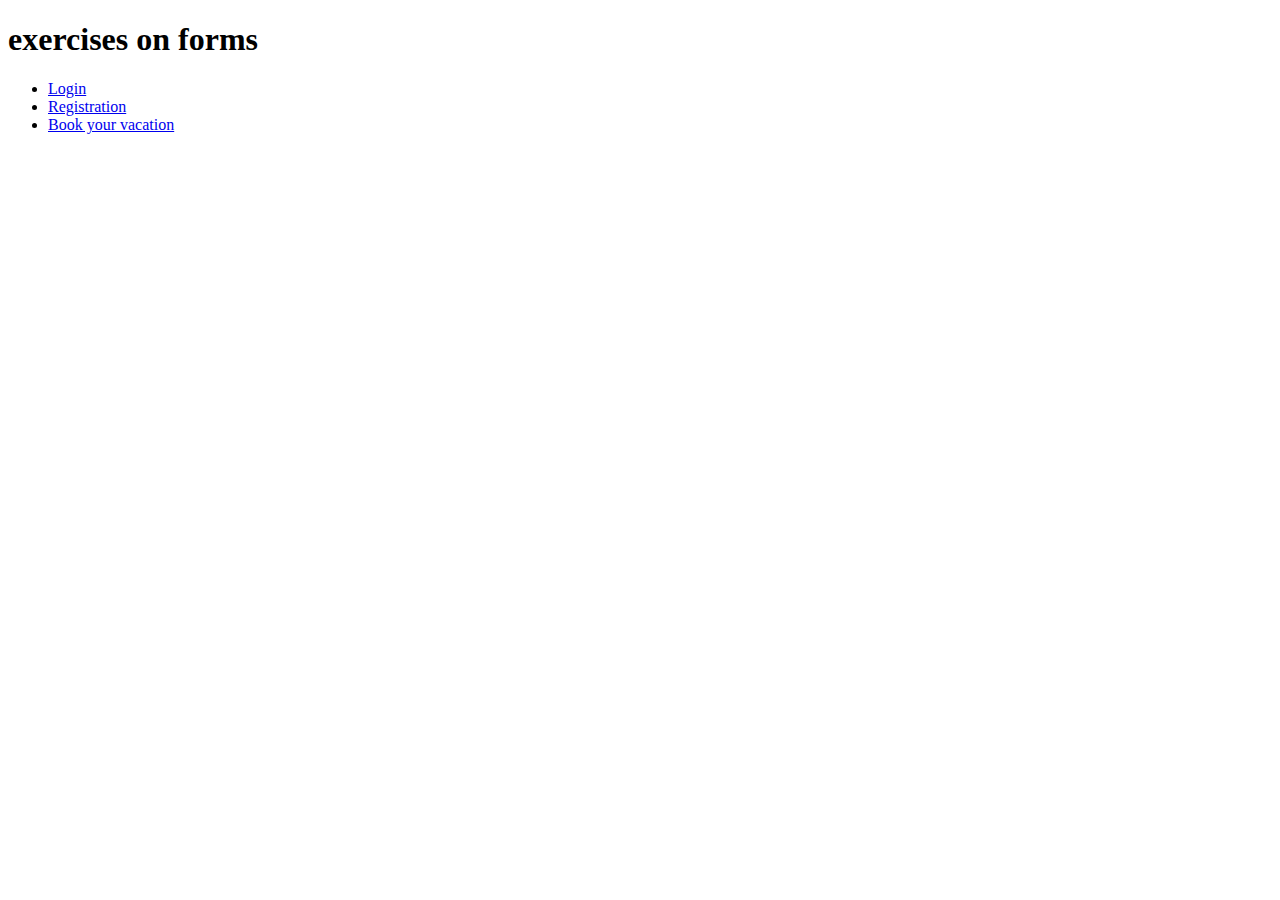
==== index.html @ 28a2f9eb "create index" ====
<!DOCTYPE html>
<html lang="en">
<head>
    <meta charset="UTF-8">
    <meta name="viewport" content="width=device-width, initial-scale=1.0">
    <title>exercise on forms</title>
</head>
<body>
    <header>
        <h1>exercises on forms</h1>
    </header>

    <ul>
        <li><a href="simple_form.html">Login</a></li>
        <li><a href="registration_form.html">Registration</a></li>
        <li><a href="booking_form.html">Book your vacation</a></li>
    </ul>
</body>
</html>
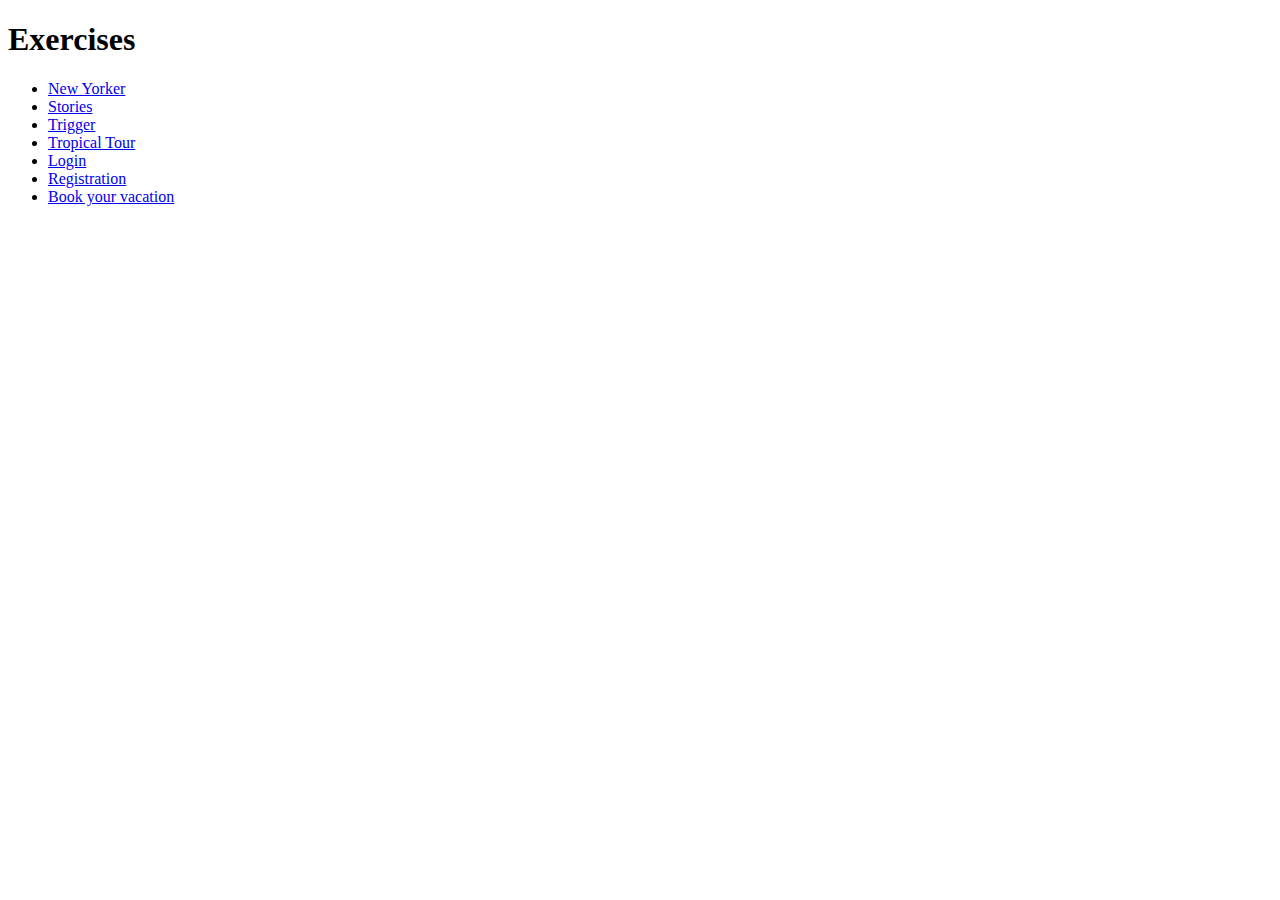
==== commit 2352cd30: "s" ====
--- a/index.html
+++ b/index.html
@@ -7,10 +7,14 @@
 </head>
 <body>
     <header>
-        <h1>exercises on forms</h1>
+        <h1>Exercises</h1>
     </header>
 
     <ul>
+        <li><a href="new_yorker.html">New Yorker</a></li>
+        <li><a href="stories.html">Stories</a></li>
+        <li><a href="trigger.html">Trigger</a></li>
+        <li><a href="tropical_tour.html">Tropical Tour</a></li>
         <li><a href="simple_form.html">Login</a></li>
         <li><a href="registration_form.html">Registration</a></li>
         <li><a href="booking_form.html">Book your vacation</a></li>
